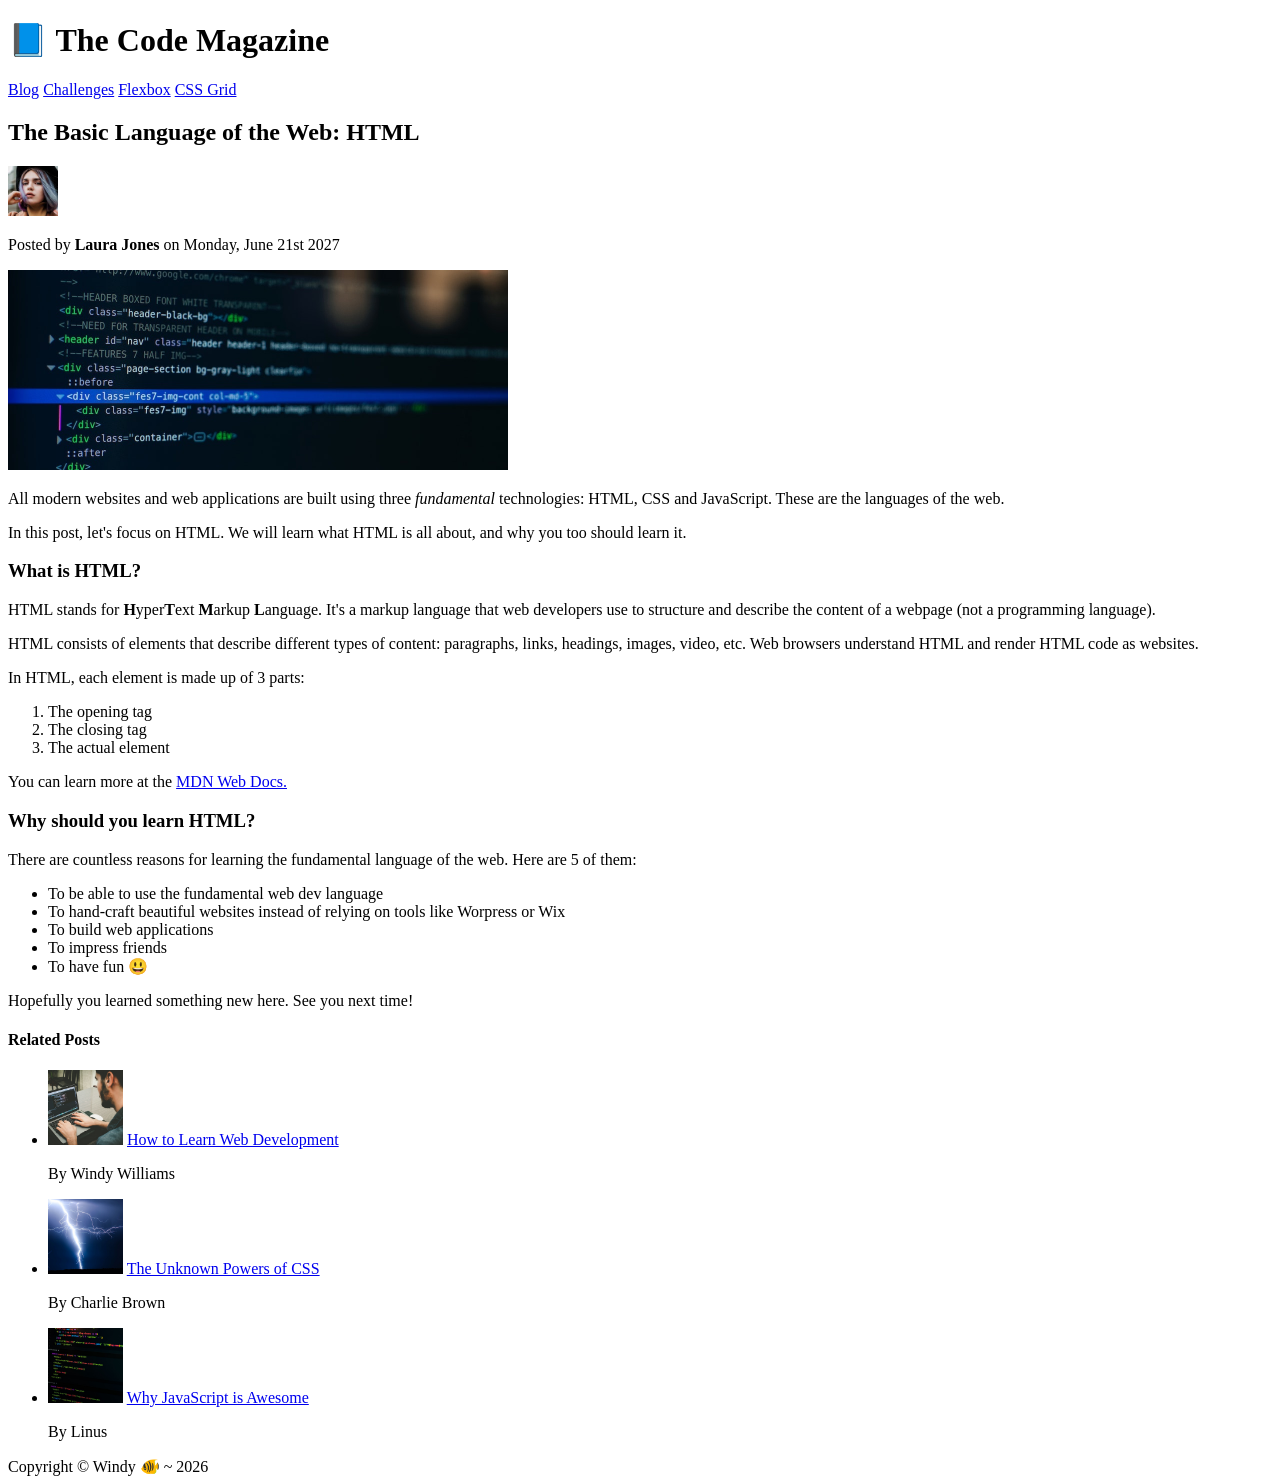
==== windy/02-HTML-Fundamentals/index.html @ 8bcabc0a "first commit" ====
<!doctype html>
<html lang="en">
  <head>
    <meta charset="UTF-8" />
    <meta name="viewport" content="width=device-width, initial-scale=1.0" />
    <title>The Basic Language of the Web: HTML</title>
  </head>
  <body>
    <header>
      <h1>📘 The Code Magazine</h1>
      <nav>
        <a href="blog.html">Blog</a>
        <a href="#">Challenges</a>
        <a href="#">Flexbox</a>
        <a href="#">CSS Grid</a>
      </nav>
    </header>
    <!-- end of header -->
    <article>
      <header>
        <h2>The Basic Language of the Web: HTML</h2>
        <img
          src="img/laura-jones.jpg"
          alt="Headshot of Laura Jones, the author"
          width="50"
          height="50"
        />
        <p>Posted by <strong>Laura Jones</strong> on Monday, June 21st 2027</p>
        <img
          src="img/post-img.jpg"
          alt="HTML code on a screen"
          width="500"
          height="200"
        />
      </header>

      <p>
        All modern websites and web applications are built using three
        <em>fundamental</em>
        technologies: HTML, CSS and JavaScript. These are the languages of the
        web.
      </p>
      <p>
        In this post, let's focus on HTML. We will learn what HTML is all about,
        and why you too should learn it.
      </p>

      <h3>What is HTML?</h3>
      <p>
        HTML stands for <strong>H</strong>yper<strong>T</strong>ext
        <strong>M</strong>arkup <strong>L</strong>anguage. It's a markup
        language that web developers use to structure and describe the content
        of a webpage (not a programming language).
      </p>
      <p>
        HTML consists of elements that describe different types of content:
        paragraphs, links, headings, images, video, etc. Web browsers understand
        HTML and render HTML code as websites.
      </p>
      <p>In HTML, each element is made up of 3 parts:</p>
      <ol>
        <li>The opening tag</li>
        <li>The closing tag</li>
        <li>The actual element</li>
      </ol>
      <p>
        You can learn more at the
        <a
          href="https://developer.mozilla.org/en-US/docs/Web/HTML"
          target="_blank"
          >MDN Web Docs.</a
        >
      </p>
      <h3>Why should you learn HTML?</h3>
      <p>
        There are countless reasons for learning the fundamental language of the
        web. Here are 5 of them:
      </p>
      <ul>
        <li>To be able to use the fundamental web dev language</li>
        <li>
          To hand-craft beautiful websites instead of relying on tools like
          Worpress or Wix
        </li>
        <li>To build web applications</li>
        <li>To impress friends</li>
        <li>To have fun 😃</li>
      </ul>
      <p>Hopefully you learned something new here. See you next time!</p>
    </article>

    <aside>
      <h4>Related Posts</h4>
      <ul>
        <li>
          <img
            src="img/related-1.jpg"
            alt="Person Programming"
            width="75"
            height="75"
          />
          <a href="#">How to Learn Web Development</a>
          <p>By Windy Williams</p>
        </li>

        <li>
          <img src="img/related-2.jpg" alt="Lightning" width="75" height="75" />
          <a href="#">The Unknown Powers of CSS</a>
          <p>By Charlie Brown</p>
        </li>
        <li>
          <img
            src="img/related-3.jpg"
            alt="Code on a computer screen"
            width="75"
            height="75"
          />
          <a href="#">Why JavaScript is Awesome</a>
          <p>By Linus</p>
        </li>
      </ul>
    </aside>

    <footer>Copyright &copy; Windy 🐠 ~ 2026</footer>
  </body>
</html>
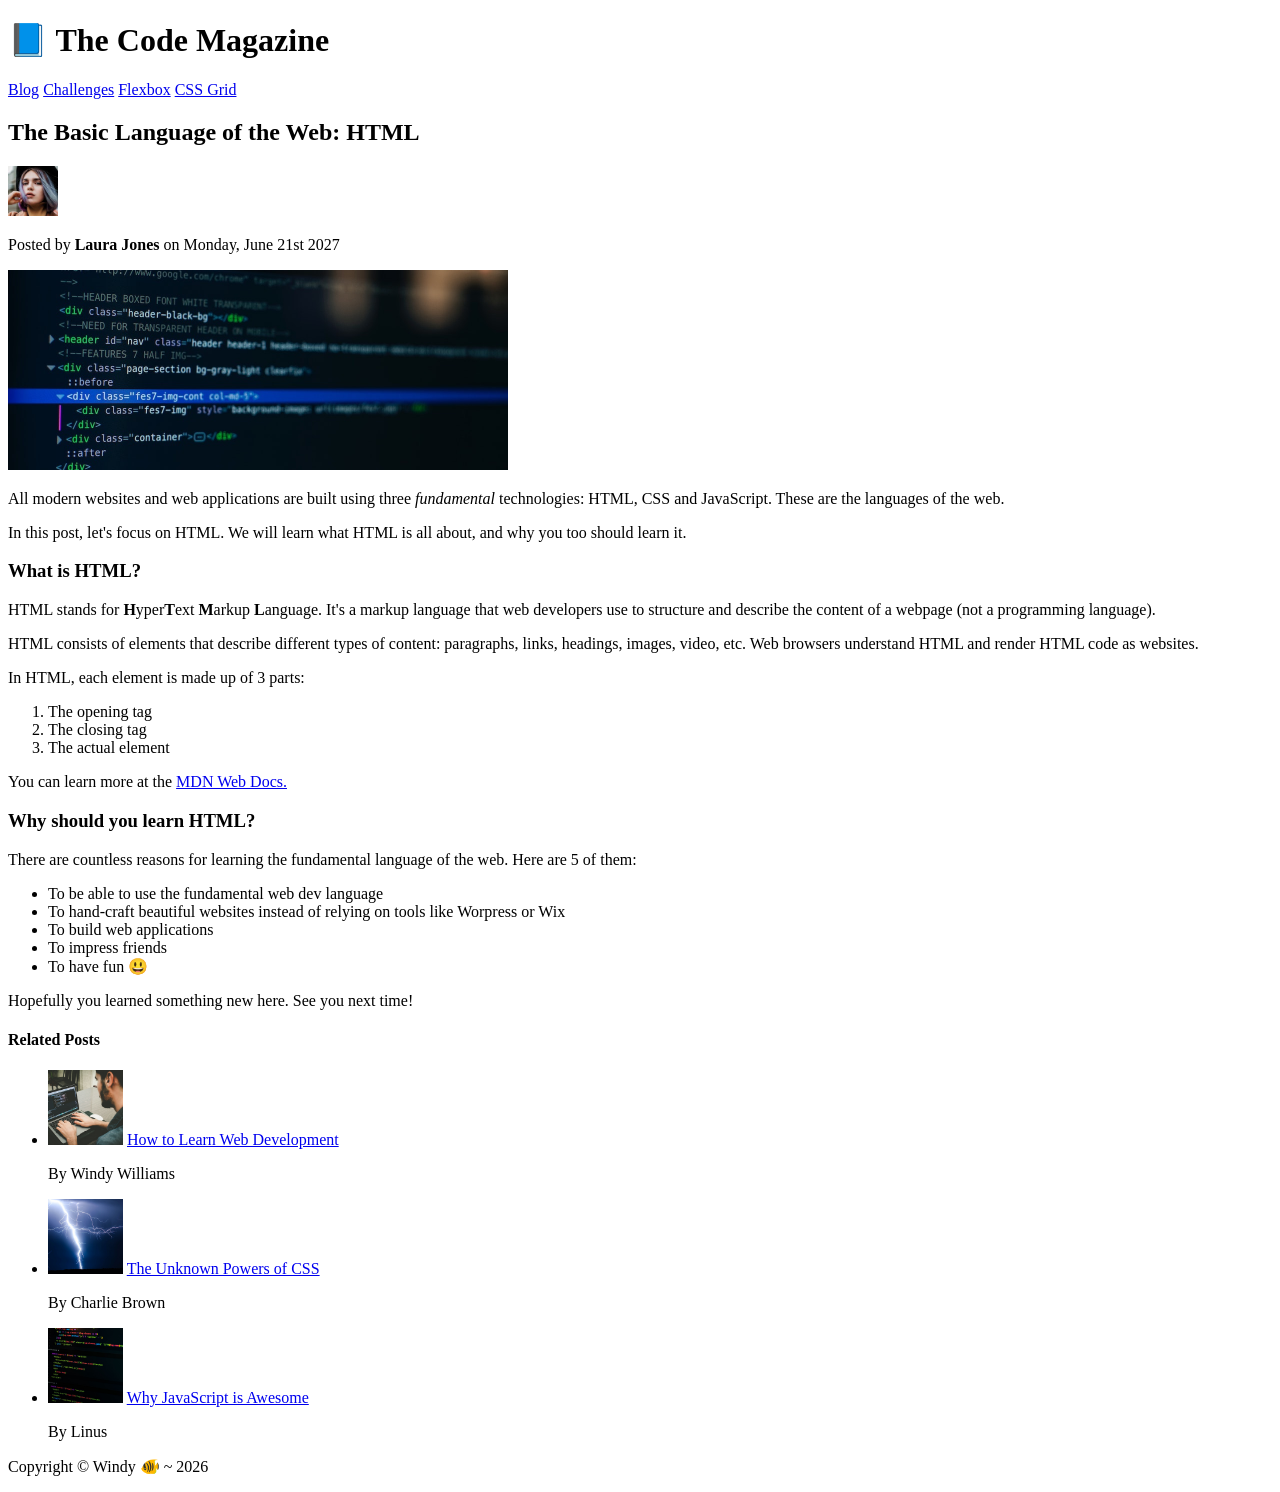
==== commit 8b82b159: "Basci css selectors and styling" ====
--- a/windy/02-HTML-Fundamentals/index.html
+++ b/windy/02-HTML-Fundamentals/index.html
@@ -121,6 +121,8 @@
       </ul>
     </aside>
 
-    <footer>Copyright &copy; Windy 🐠 ~ 2026</footer>
+    <footer>
+      <p id="copyright">Copyright &copy; Windy 🐠 ~ 2026</p>
+    </footer>
   </body>
 </html>
